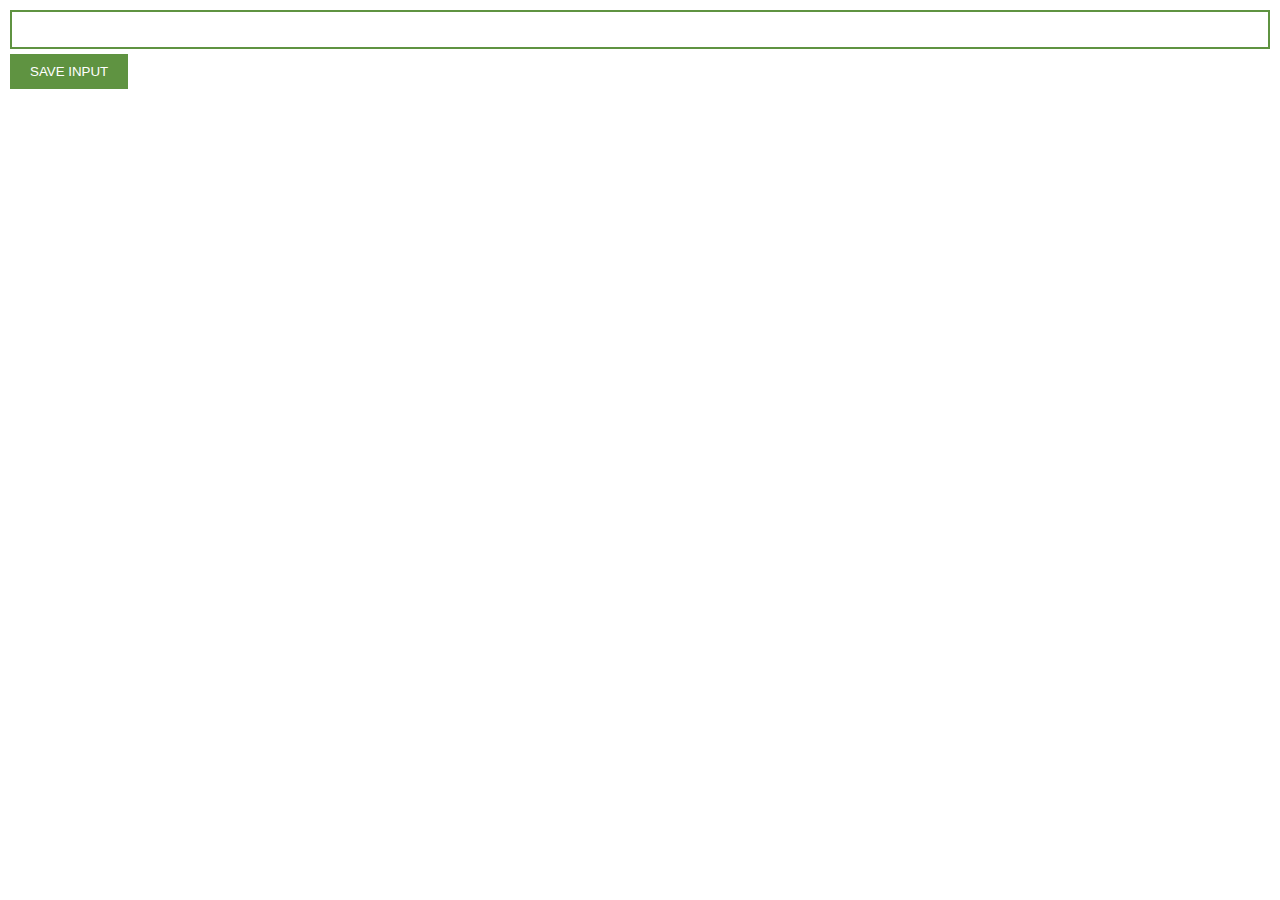
==== chrome_extension/index.html @ 21ce8482 "current progress" ====
<html>
    <head>
        <link rel="stylesheet" href="index.css">
    </head>
    <body>
        <input id="input-el" type="text">
        <button id="input-btn">SAVE INPUT</button>
        <ul id="links-el">
            <!-- List of links added with JS here -->
        </ul>
        <script src="index.js"></script>
    </body>
</html>
---- chrome_extension/index.css ----
body {
    margin: 0;
    padding: 10px;
    font-family: Arial, Helvetica, sans-serif;
    min-width: 400px;
}

input {
    width: 100%;
    padding: 10px;
    border: 2px solid #5f9341;
}

button {
    background-color: #5f9341;
    color: white;
    border: none;
    padding: 10px 20px;
    margin: 5px auto;
}

ul {
    margin-top: 20px;
    list-style: none;
    padding-left: 0;
}

li {
    margin-top: 5px;
}

a {
    color: #5f9341;
}
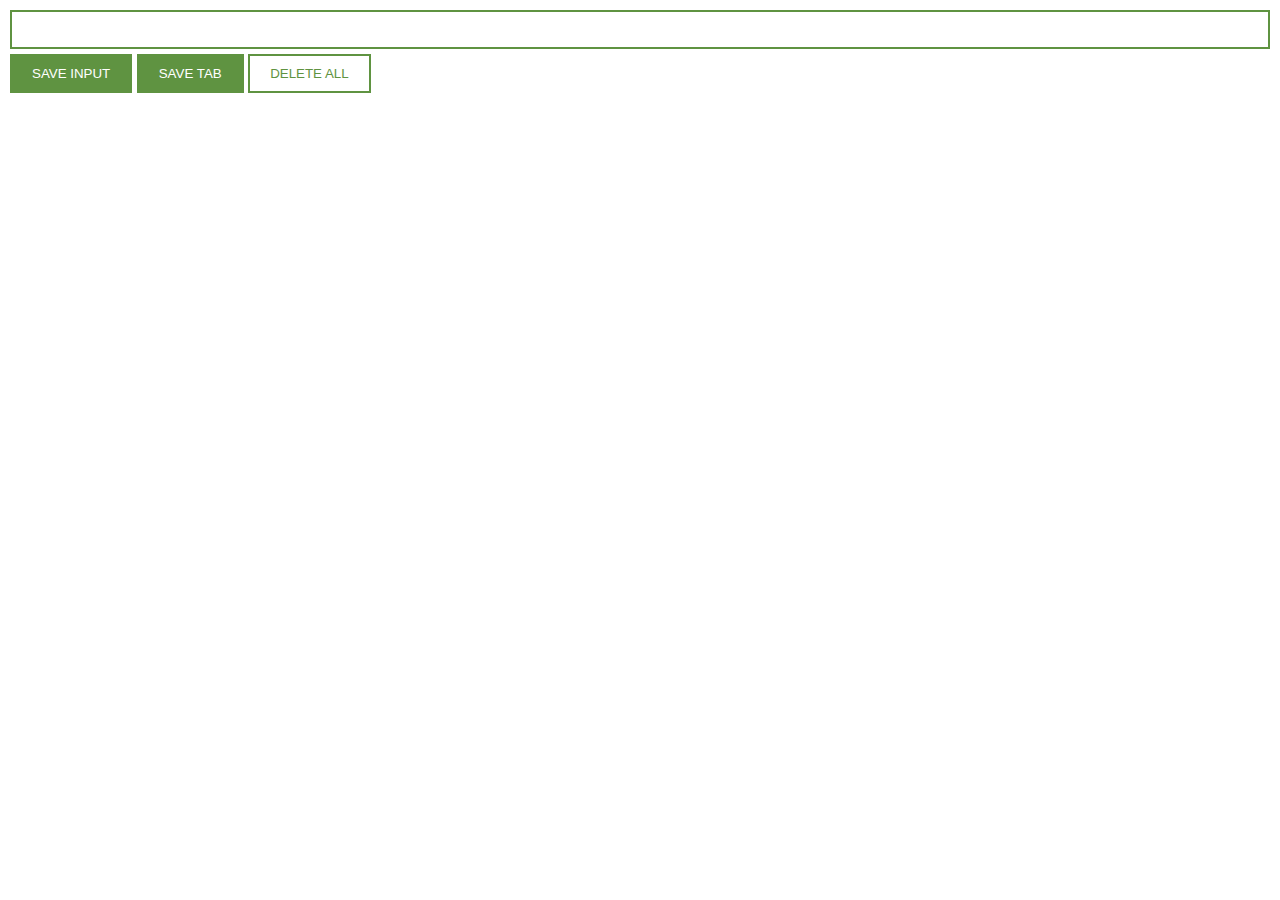
==== commit 55548c96: "complete chrome extension" ====
--- a/chrome_extension/index.html
+++ b/chrome_extension/index.html
@@ -5,6 +5,8 @@
     <body>
         <input id="input-el" type="text">
         <button id="input-btn">SAVE INPUT</button>
+        <button id="tab-btn">SAVE TAB</button>
+        <button id="delete-btn">DELETE ALL</button>
         <ul id="links-el">
             <!-- List of links added with JS here -->
         </ul>
--- a/chrome_extension/index.css
+++ b/chrome_extension/index.css
@@ -14,9 +14,14 @@
 button {
     background-color: #5f9341;
     color: white;
-    border: none;
+    border: 2px solid #5f9341;
     padding: 10px 20px;
     margin: 5px auto;
+}
+
+#delete-btn {
+    background-color: white;
+    color: #5f9341;
 }
 
 ul {
